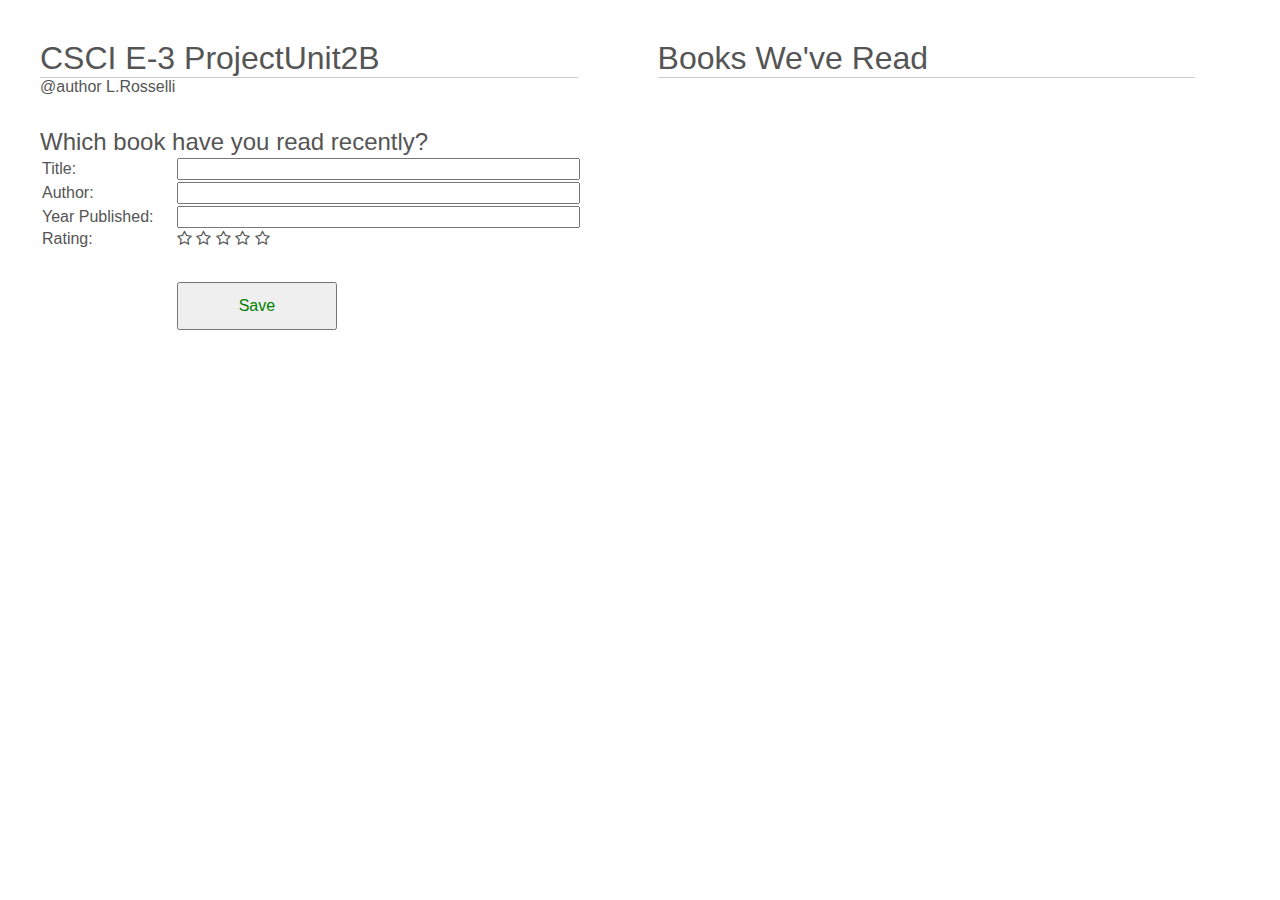
==== cscee3ProjectUnit2B/index.html @ e582e87a "initial setup and logic for Unit 2B" ====
<!DOCTYPE html>
<html lang='en'>
  <head>
    <meta charset='utf-8'>
    <link href='css/mystyles.css' rel='stylesheet'>
    <link rel="stylesheet" href='css/font-awesome.min.css'>
  </head>
  <body>
    <div class='mainContainer'>
      <h1>CSCI E-3 ProjectUnit2B</h1>
      <h4>@author L.Rosselli</h4>
      <div class='formContent'>
        <h2>Which book have you read recently?</h2>
        
        <table>
          <tr>
            <td class='tdTight'>Title:</td>
            <td><input type='text' id='title'></td>
          </tr>
          <tr>
            <td class='tdTight'>Author:</td>
            <td><input type='text' id='author'></td>
          </tr>
          <tr>
            <td class='tdTight'>Year Published:</td>
            <td><input type='text' id='publishedYear'></td>
          </tr>
          <tr>
            <td class='tdTight'>Rating:</td>
            <td>
              <i class='fa fa-star-o' id='s1'></i>
              <i class='fa fa-star-o' id='s2'></i>
              <i class='fa fa-star-o' id='s3'></i>
              <i class='fa fa-star-o' id='s4'></i>
              <i class='fa fa-star-o' id='s5'></i>
            </td>
          </tr>
          <tr>
            <td class='tdTight'></td>
            <td>
              <button name='save' id='saveBtn'>Save</button>
            </td>
          </tr>
        </table>
        
      </div>
    </div>
    <div class='mainContainer'>
      <h1>Books We've Read</h1>
    </div>
    <script type='text/javascript' src='js/main.js'></script>
  </body>
</html>
---- cscee3ProjectUnit2B/css/mystyles.css ----
* {
  margin:0;
  padding:0;
  font-family: 'Helvetica Neue', Helvetica, sans-serif;
  color: #555;
  font-weight: 200;
}

h1 {
  border-bottom: 1px solid #ccc;
}

.mainContainer {
  float:left;
  padding: 2.5em;
  width: 42%;
}

.formContent {
  padding-top: 2em;
}

table {
  width: 100%;
}

.tdTight {
  width: 25%;
}

td {
  width: auto;
}

input {
  font-size: 1em;
  font-weight: 300;
  width: 100%;
}

.fa {
  cursor: pointer;
}

button {
  font-size: 1em;
  width: 10em;
  height: 3em;
  color: green;
  margin-top: 2em;
}
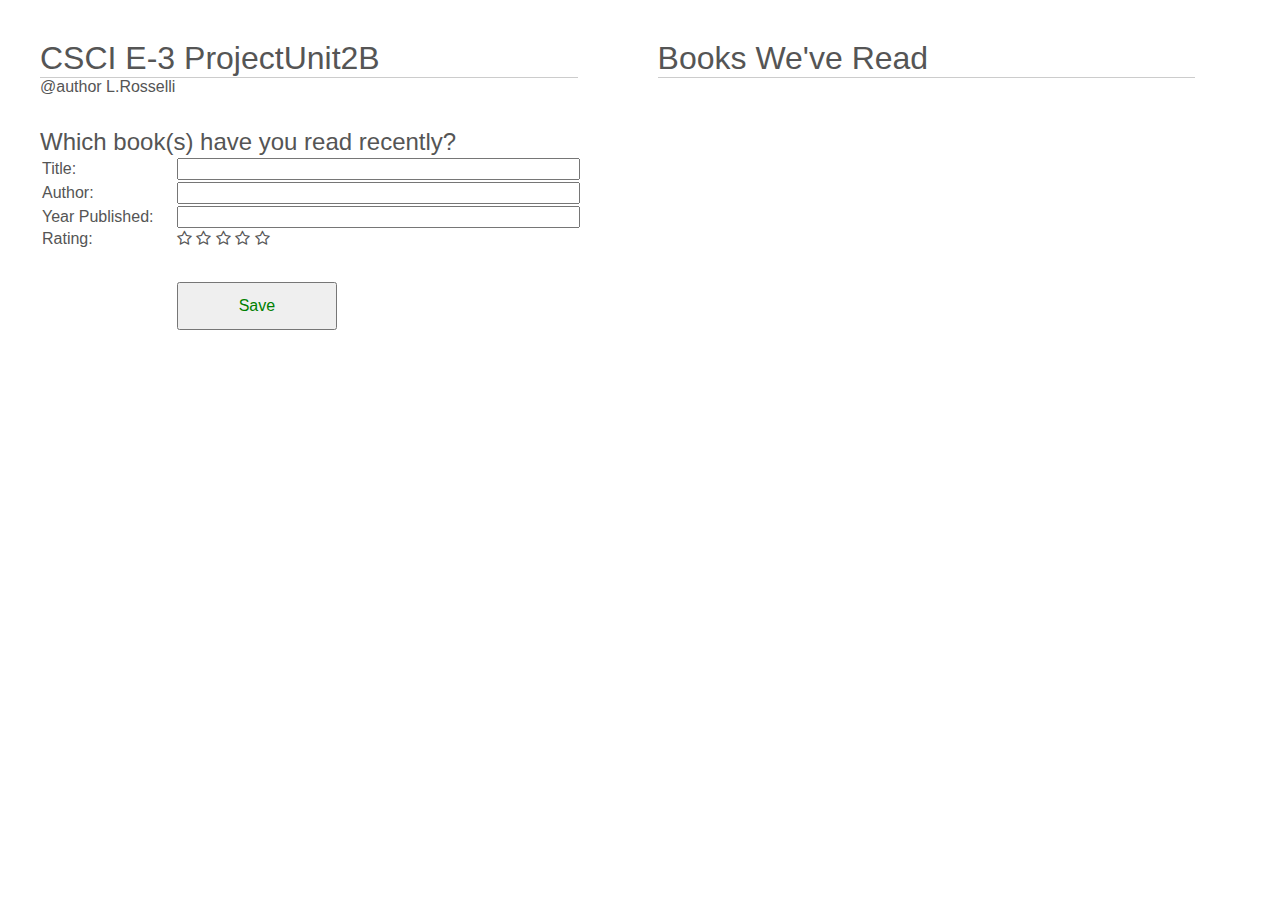
==== commit 865c031b: "output view and grabbing from localStorage" ====
--- a/cscee3ProjectUnit2B/index.html
+++ b/cscee3ProjectUnit2B/index.html
@@ -10,7 +10,7 @@
       <h1>CSCI E-3 ProjectUnit2B</h1>
       <h4>@author L.Rosselli</h4>
       <div class='formContent'>
-        <h2>Which book have you read recently?</h2>
+        <h2>Which book(s) have you read recently?</h2>
         
         <table>
           <tr>
@@ -27,12 +27,12 @@
           </tr>
           <tr>
             <td class='tdTight'>Rating:</td>
-            <td>
+            <td id='ratings_container'>
+              <i class='fa fa-star-o' id='s0'></i>
               <i class='fa fa-star-o' id='s1'></i>
               <i class='fa fa-star-o' id='s2'></i>
               <i class='fa fa-star-o' id='s3'></i>
               <i class='fa fa-star-o' id='s4'></i>
-              <i class='fa fa-star-o' id='s5'></i>
             </td>
           </tr>
           <tr>
@@ -47,7 +47,13 @@
     </div>
     <div class='mainContainer'>
       <h1>Books We've Read</h1>
+      <ol id="bookList">
+      </ol>
     </div>
+    <script type='text/javascript' src='js/model.js'></script>
+    <script type='text/javascript' src='js/views.js'></script>
+    <script type='text/javascript' src='js/book.js'></script>
+    <script type='text/javascript' src='js/app.js'></script>
     <script type='text/javascript' src='js/main.js'></script>
   </body>
 </html>--- a/cscee3ProjectUnit2B/css/mystyles.css
+++ b/cscee3ProjectUnit2B/css/mystyles.css
@@ -14,6 +14,31 @@
   float:left;
   padding: 2.5em;
   width: 42%;
+}
+
+.left {
+	background-color: #dedede;
+}
+
+.right {
+	background-color: #efefef;
+}
+
+ol {
+	margin-left: 23px;
+	margin-top: 23px;
+}
+
+li {
+	padding: 0.3em;
+}
+
+li .fa {
+	cursor: default;
+}
+
+b {
+	font-weight: 600;
 }
 
 .formContent {
@@ -48,4 +73,8 @@
   height: 3em;
   color: green;
   margin-top: 2em;
+}
+
+.errInput {
+  outline: 1px solid red;
 }